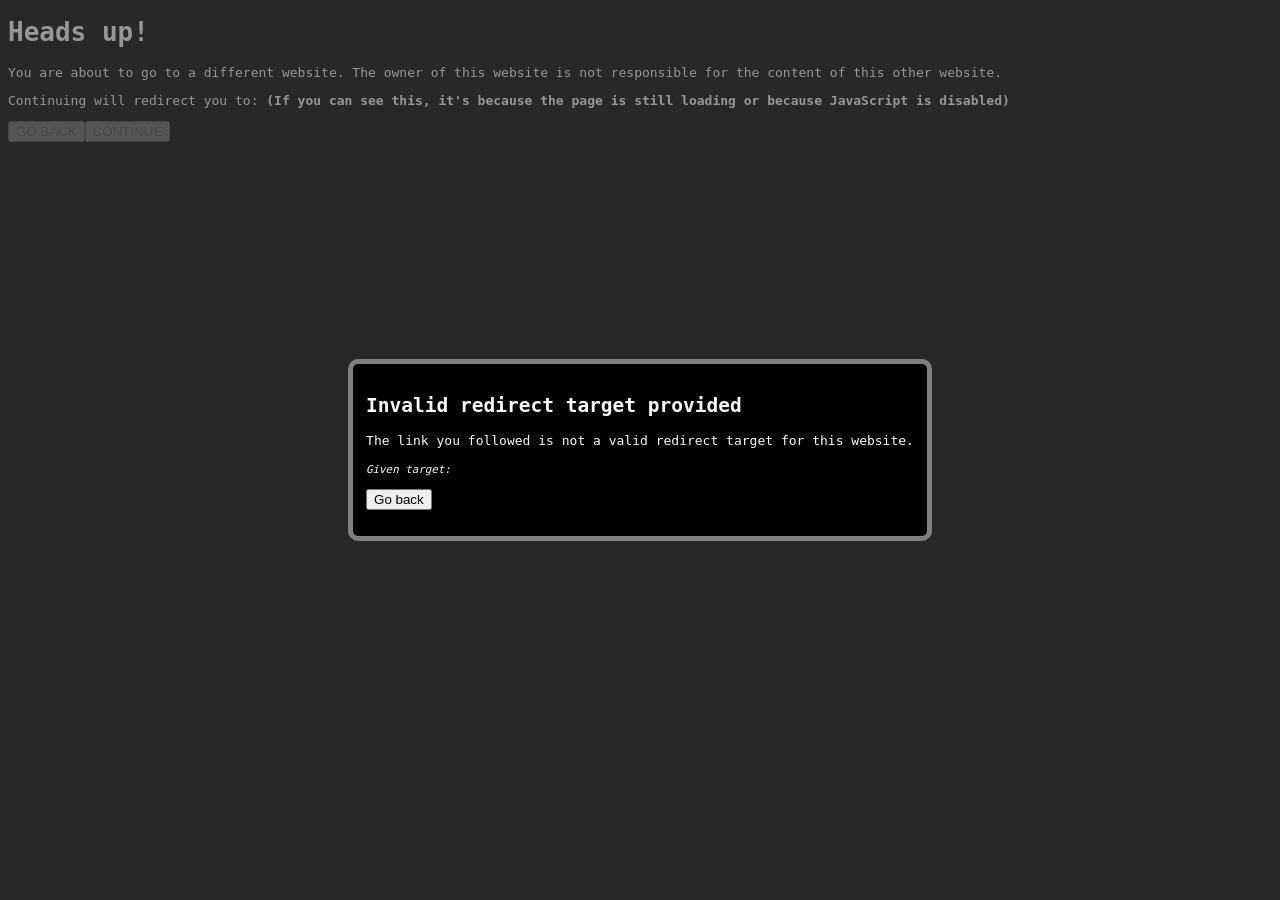
==== redirect.html @ 1f553cc8 "Added favicon" ====
<!DOCTYPE html>
<html lang="en">
	<head>
		<meta charset="utf-8">
		<meta name="viewport" content="width=device-width, initial-scale=1">
		<title>dunatec</title>
		<link rel="stylesheet" href="/css/site.css">
		<link rel="shortcut icon" href="/dunatec_logo.png">
		<script>
			const redirectKeys = {
				"youtube": "https://www.youtube.com/@dunatec",
				"twitch": "https://www.twitch.tv/dunatec",
				"github": "https://github.com/dunatec/"
			}
			let redirectTarget = redirectKeys[location.hash.slice(1)];
			if (redirectTarget) {
				window.addEventListener("DOMContentLoaded", () => {
					urlTarget.innerText = redirectTarget;
				});
			} else {
				window.addEventListener("DOMContentLoaded", () => {
					errorPopover.showPopover();
					providedTarget.innerText = location.hash.slice(1);
					for (const el of document.getElementsByClassName("bg")) el.disabled = true;
				});
			}
		</script>
	</head>
	<body>
		<h1>Heads up!</h1>
		<p>You are about to go to a different website. The owner of this website is not responsible for the content of this other website.</p>
		<p>Continuing will redirect you to: <b id="urlTarget">(If you can see this, it's because the page is still loading or because JavaScript is disabled)</b></p>

		<span popover="manual" class="modal" id="errorPopover">
			<h2>Invalid redirect target provided</h2>
			<p>The link you followed is not a valid redirect target for this website.</p>
			<div><small><i>Given target: <span id="providedTarget">(none)</span></i></small></div>
			<p><button onclick="if (confirm('Go back to the last page in your history?\n(Will not work if your history is empty)')) history.back();">Go back</button></p>
		</span>

		<button class="bg" onclick="if (confirm('Go back to the last page in your history?\n(Will not work if your history is empty)')) history.back();">GO BACK</button><button class="bg" onclick="if (redirectTarget) location.replace(redirectTarget);">CONTINUE</button>
	</body>
</html>
---- css/site.css ----
body {
	background-color: #111111;
	color: #EEEEEE;
	font-family: monospace;
}
a[href] {
	color: #00FFFF;
}
.modal {
	padding: 1em;
	border-radius: 10px;
	color: snow;
	background-color: black;
	border-color: grey;
	border-width: 5px;
}
.modal::backdrop {
	background-color: #40404080;
}
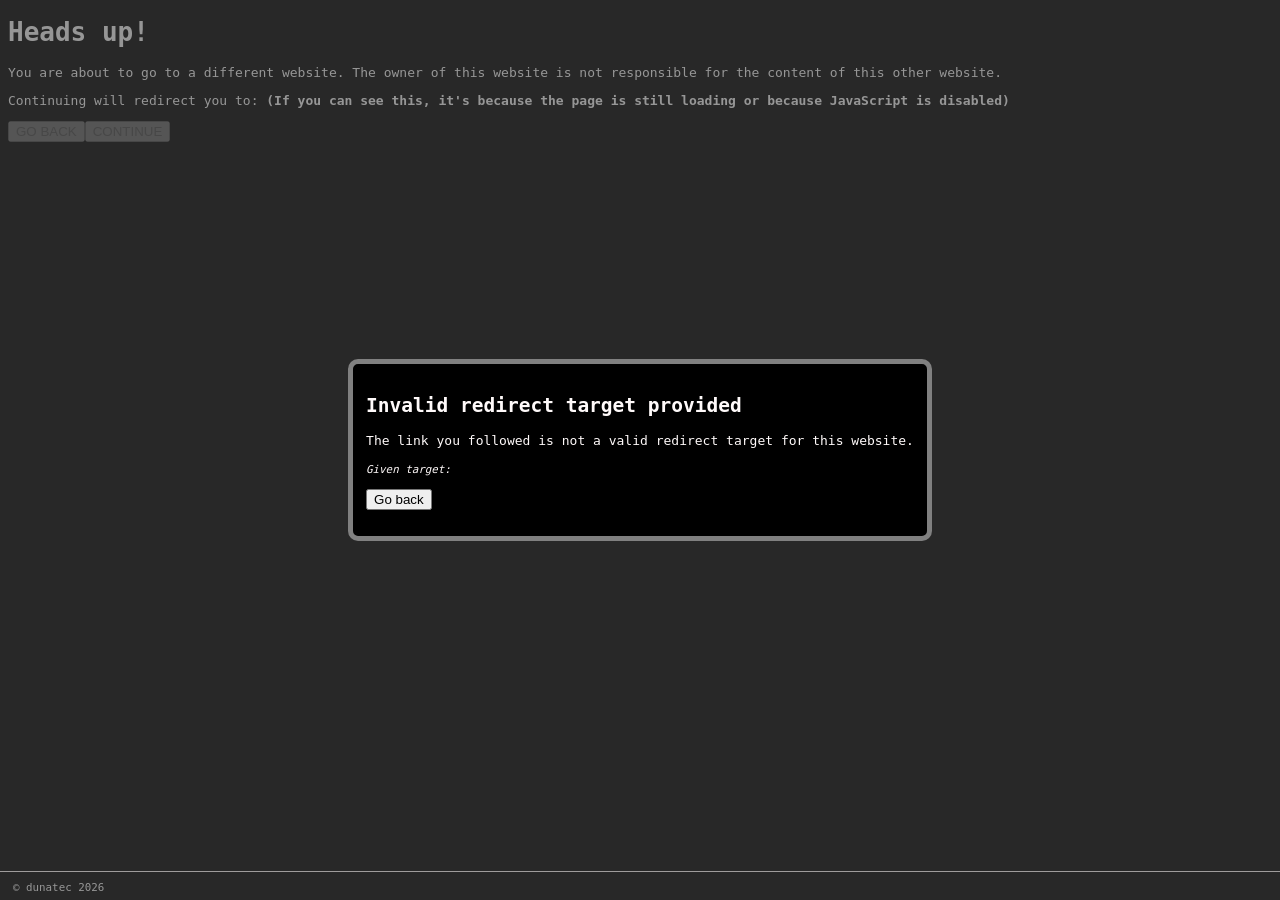
==== commit 03e5ea1f: "Added projects page and footer" ====
--- a/redirect.html
+++ b/redirect.html
@@ -3,7 +3,7 @@
 	<head>
 		<meta charset="utf-8">
 		<meta name="viewport" content="width=device-width, initial-scale=1">
-		<title>dunatec</title>
+		<title>Redirecting...</title>
 		<link rel="stylesheet" href="/css/site.css">
 		<link rel="shortcut icon" href="/dunatec_logo.png">
 		<script>
@@ -39,5 +39,7 @@
 		</span>
 
 		<button class="bg" onclick="if (confirm('Go back to the last page in your history?\n(Will not work if your history is empty)')) history.back();">GO BACK</button><button class="bg" onclick="if (redirectTarget) location.replace(redirectTarget);">CONTINUE</button>
+
+		<footer id="footerElement"><small>© dunatec 2026</small></footer>
 	</body>
 </html>
--- a/css/site.css
+++ b/css/site.css
@@ -16,4 +16,19 @@
 }
 .modal::backdrop {
 	background-color: #40404080;
+}
+.vam_child > * {
+	vertical-align: middle;
+}
+details > *:not(summary) {
+	padding-left: 1em;
+}
+#footerElement {
+	position: absolute;
+	bottom: 0em;
+	left: 0em;
+	padding: 0.5em 1em;
+	border-top: 1px solid snow;
+	width: calc(100% - 2em);
+	background-color: #111111;
 }
